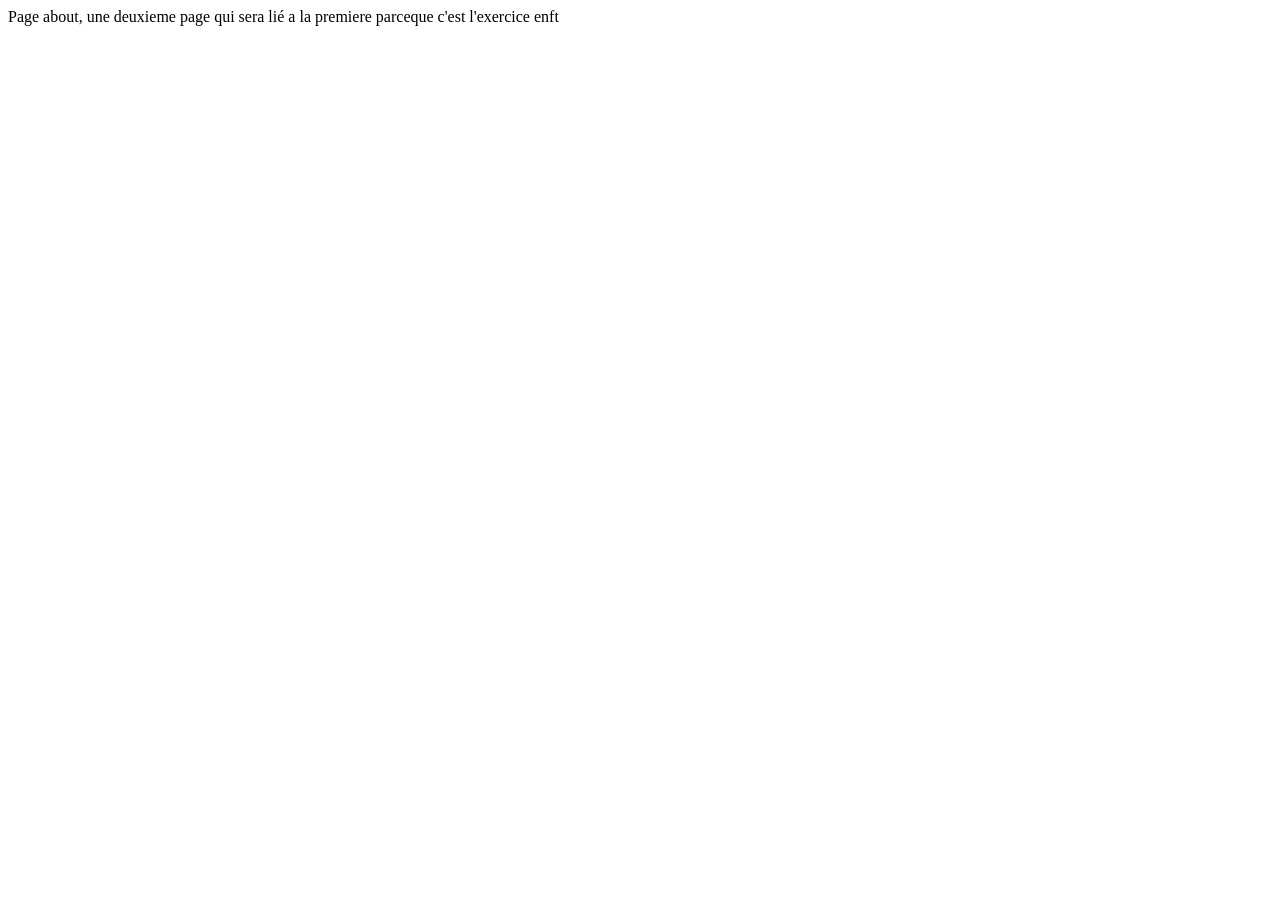
==== about.html @ d52263f0 "creating : about.html" ====
<!DOCTYPE html>
<html lang="en">
<head>
    <meta charset="UTF-8">
    <meta name="viewport" content="width=device-width, initial-scale=1.0">
    <title>Document</title>
</head>
<body>
    <div>Page about, une deuxieme page qui sera lié a la premiere parceque c'est l'exercice enft</div>
</body>
</html>
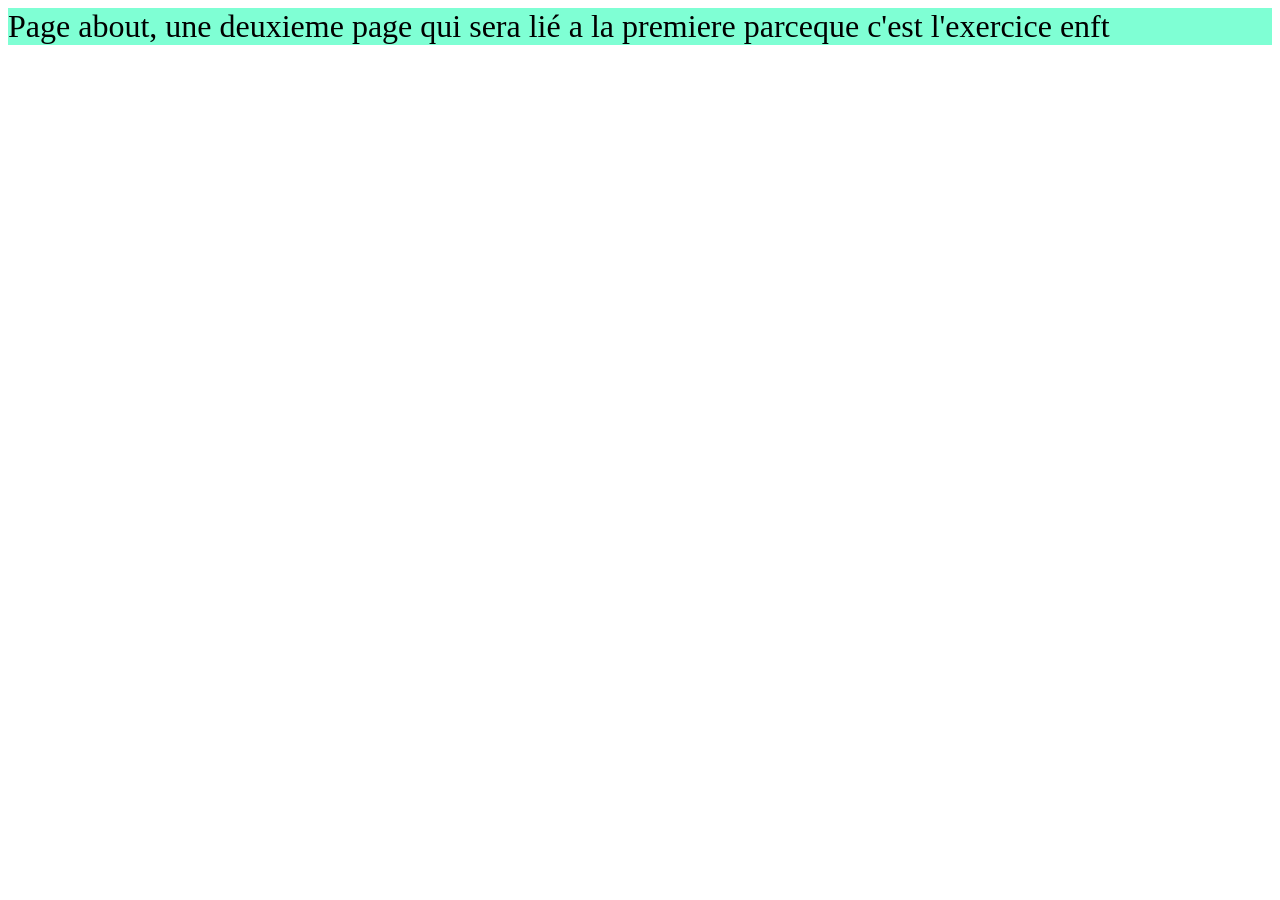
==== commit c720d817: "ajout du stylesheet plus link sur les page" ====
--- a/about.html
+++ b/about.html
@@ -4,6 +4,7 @@
     <meta charset="UTF-8">
     <meta name="viewport" content="width=device-width, initial-scale=1.0">
     <title>Document</title>
+    <link rel="stylesheet" href="stylesheet.css">
 </head>
 <body>
     <div>Page about, une deuxieme page qui sera lié a la premiere parceque c'est l'exercice enft</div>
--- a/stylesheet.css
+++ b/stylesheet.css
@@ -0,0 +1,5 @@
+div {
+    background-color: aquamarine;
+    font-family: 'Times New Roman', Times, serif;
+    font-size: xx-large;
+}
